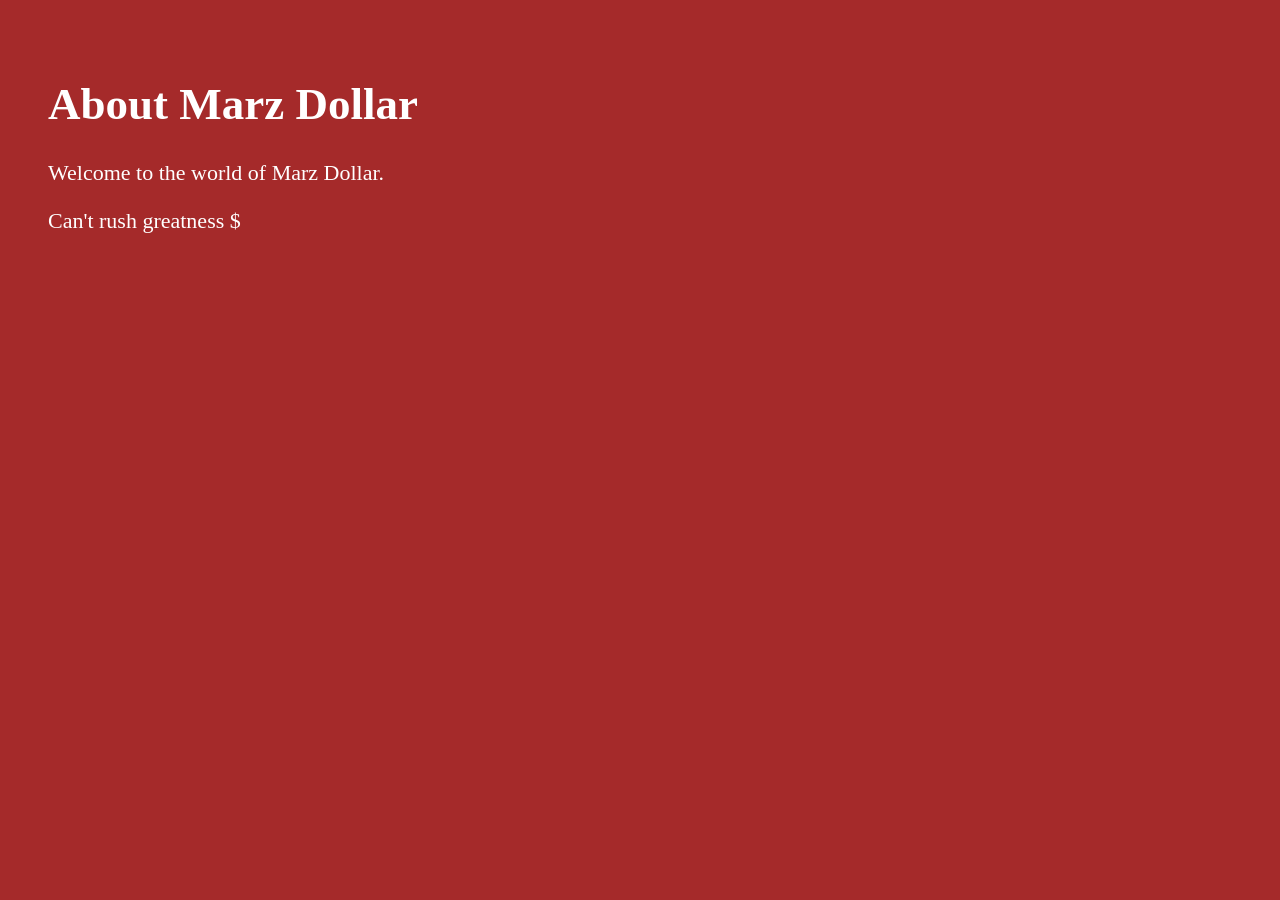
==== about.html @ c128b8ef "Create about.html" ====
<!DOCTYPE html>
<html>
<head>
    <title>About Marz Dollar</title>
    <link rel="stylesheet" href="style.css">
</head>

<body>

    <h1>About Marz Dollar</h1>

    <p>Welcome to the world of Marz Dollar.</p>

    <p>Can't rush greatness $</p>

</body>
</html>
---- style.css ----
body {
    background-color: brown;
    color: white;
    padding: 40px;
}

h1 {
    font-size: 45px;
    margin-bottom: 30px;
}

h2 {
    font-size: 30px;
    margin-top: 40px;
}

p {
    font-size: 22px;
}
button {
    background-color: black;
    color: white;
    padding: 15px 25px;
    border: none;
    border-radius: 8px;
    font-size: 18px;
    cursor: pointer;
}
button:hover {
    background-color: white;
    color: black;
    transform: scale(1.05);
}
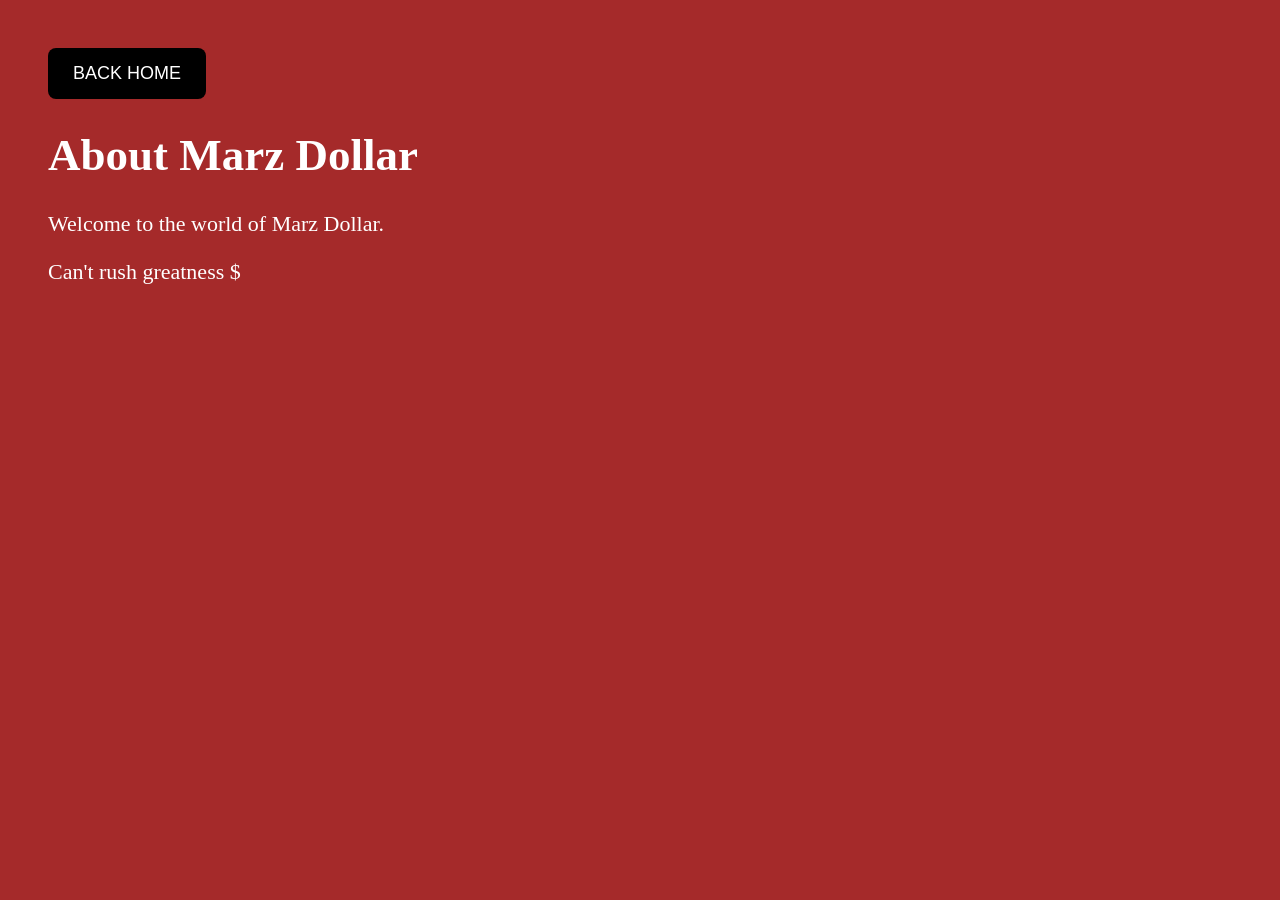
==== commit 16537d78: "Update about.html" ====
--- a/about.html
+++ b/about.html
@@ -4,8 +4,10 @@
     <title>About Marz Dollar</title>
     <link rel="stylesheet" href="style.css">
 </head>
-
-<body>
+<a href="index.html">
+    <button>BACK HOME</button>
+</a>
+    <body>
 
     <h1>About Marz Dollar</h1>
 
